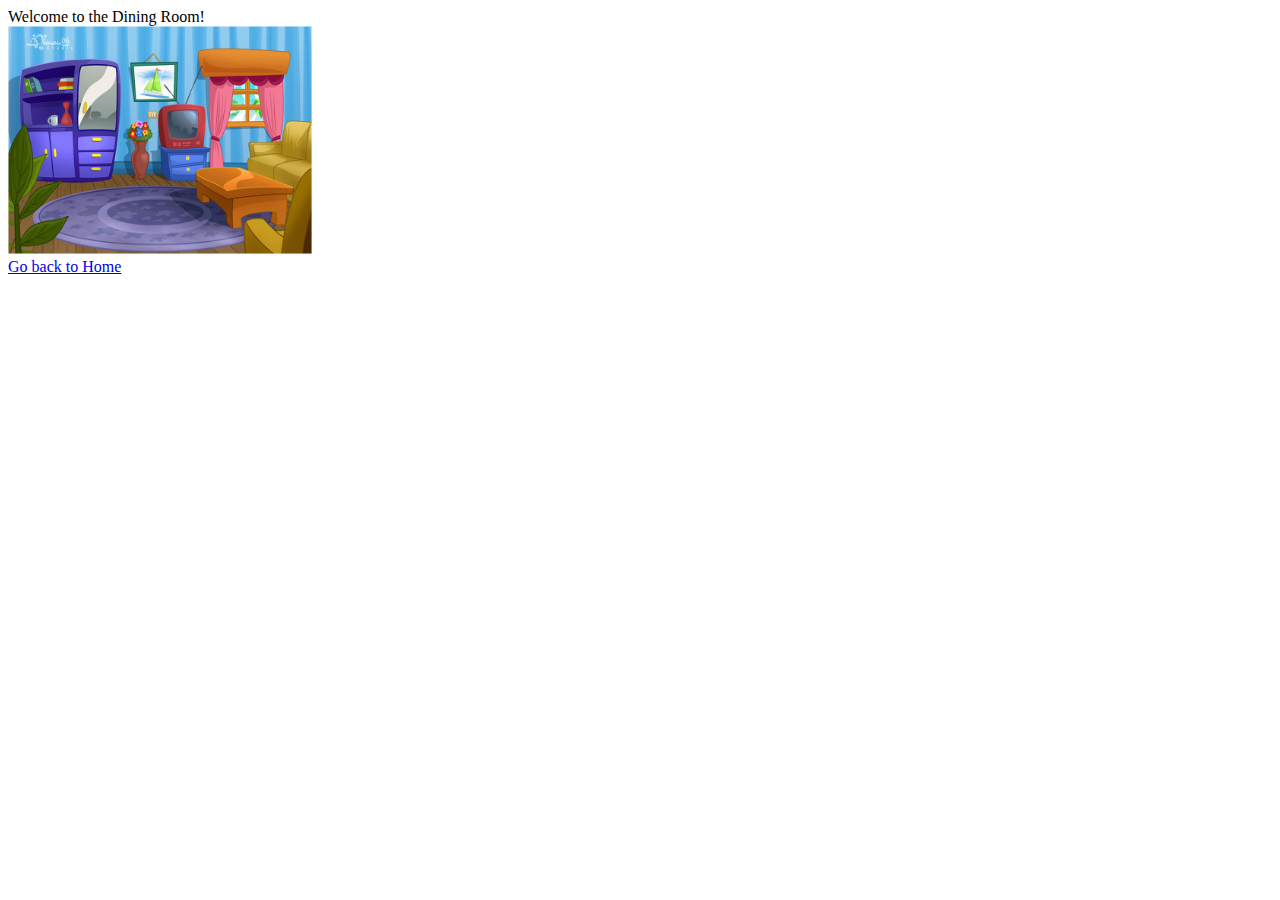
==== diningroom.html @ 7187ec05 "dining room" ====
<!DOCTYPE html>
<html>
<head>
	<title>Dining Room</title>
</head>
<body>
Welcome to the Dining Room!
<div>
	<img src="images/livingroom.jpg" alt="oops! No image" style="width:304px;height:228px;">
</div>
<a href="index.html">Go back to Home</a>
</body>
</html>
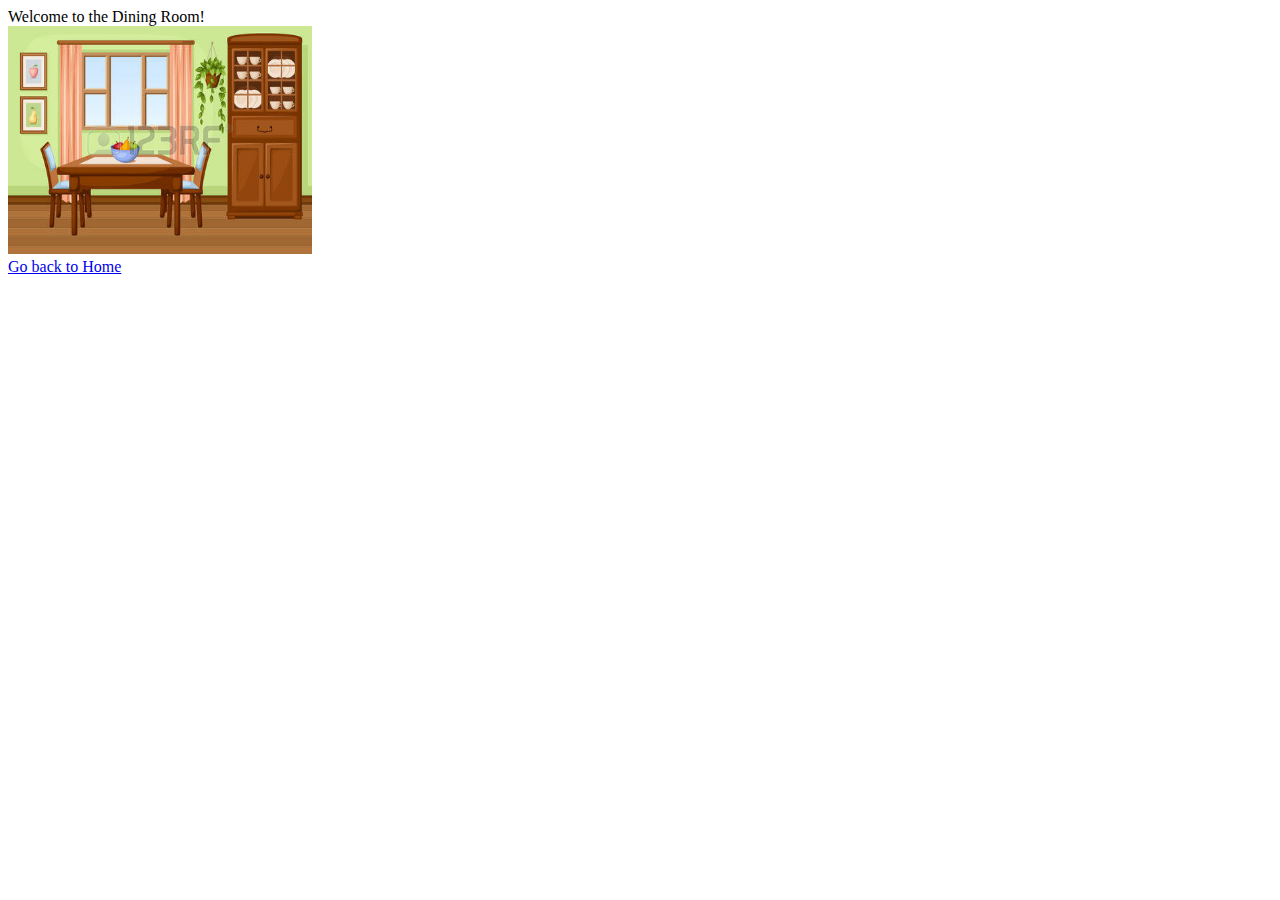
==== commit e2117470: "dining image" ====
--- a/diningroom.html
+++ b/diningroom.html
@@ -6,7 +6,7 @@
 <body>
 Welcome to the Dining Room!
 <div>
-	<img src="images/livingroom.jpg" alt="oops! No image" style="width:304px;height:228px;">
+	<img src="images/dining room.jpg" alt="oops! No image" style="width:304px;height:228px;">
 </div>
 <a href="index.html">Go back to Home</a>
 </body>
